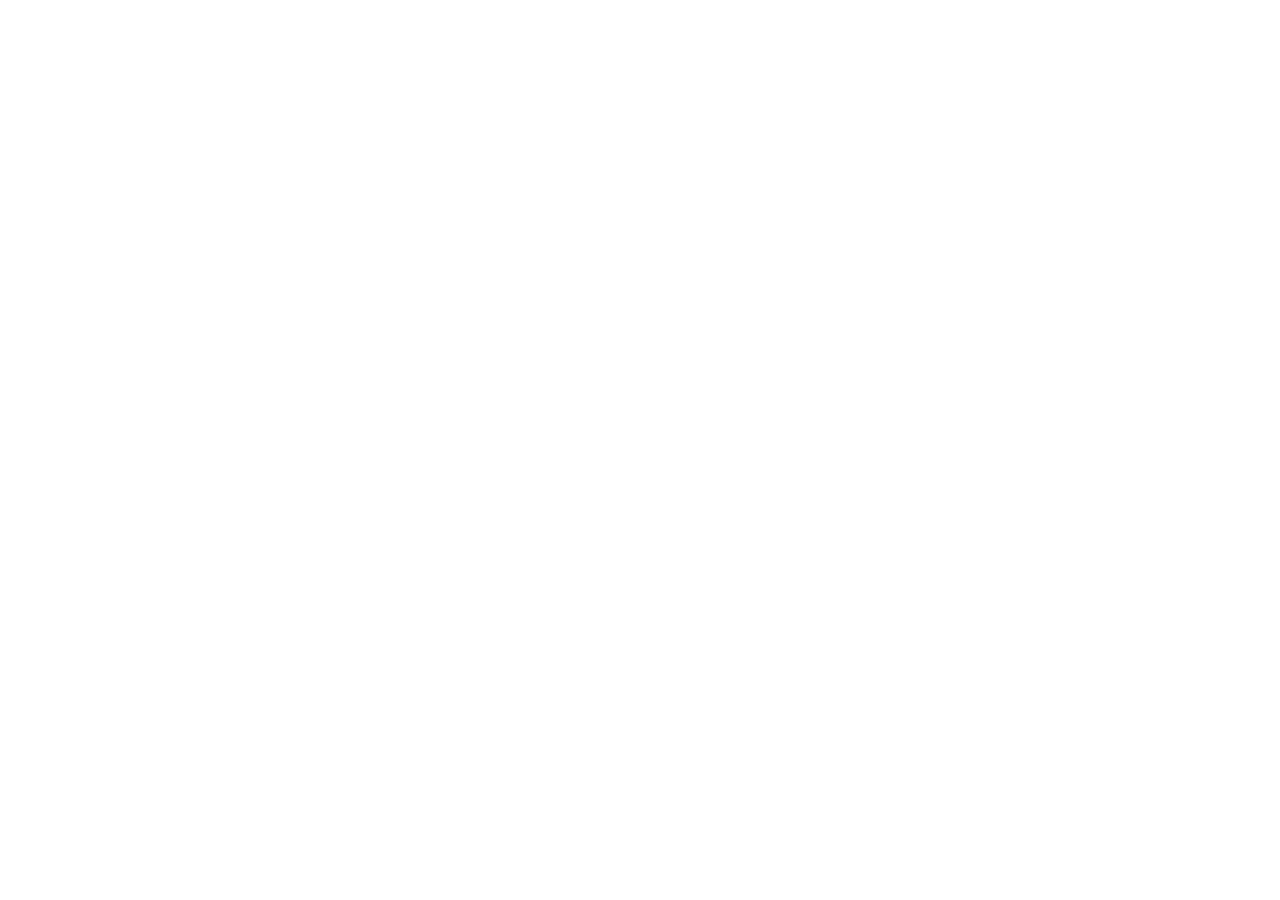
==== src/index.html @ 4467fe31 "教育版 v0.1 を実装（分岐・フラグ・矛盾チェック・レイヤー・内蔵音・セーブ・書き出し/読みこみ） Co-Authored-By: Claude Opus 5.5 <noreply@anthropi" ====
<!DOCTYPE html>
<html lang="ja">
<head>
<meta charset="utf-8">
<meta name="viewport" content="width=device-width,initial-scale=1">
<title>ノベルゲームメーカー きょういく版</title>
<style>
/*CSS*/
</style>
</head>
<body>
<div id="stage">
  <div class="screen" id="scr-title"></div>
  <div class="screen" id="scr-select"></div>
  <div class="screen" id="scr-edit"></div>
  <div class="screen" id="scr-play"></div>
  <div id="toast"></div>
</div>
<script>
/*JS*/
</script>
</body>
</html>
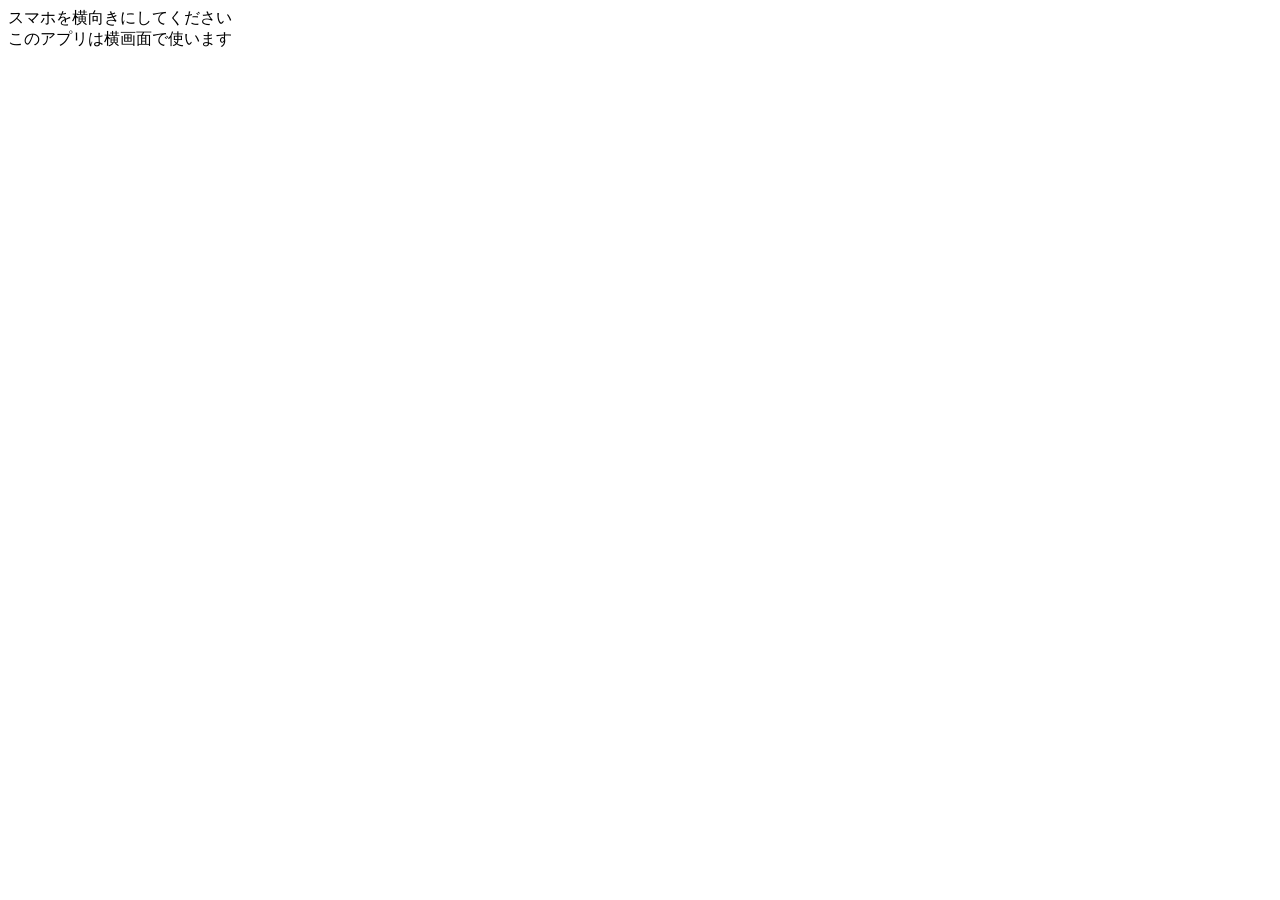
==== commit 4a579a14: "スマホ対応：拡大されずに画面ぴったり表示、縦向きは横向き案内、全画面ボタン Co-Authored-By: Claude Opus 5.5 <noreply@anthropic.com> Claude" ====
--- a/src/index.html
+++ b/src/index.html
@@ -2,20 +2,31 @@
 <html lang="ja">
 <head>
 <meta charset="utf-8">
-<meta name="viewport" content="width=device-width,initial-scale=1">
+<link rel="icon" href="data:,">
+<meta name="viewport" content="width=device-width,initial-scale=1,maximum-scale=1,user-scalable=no,viewport-fit=cover">
+<meta name="mobile-web-app-capable" content="yes">
 <title>ノベルゲームメーカー きょういく版</title>
 <style>
 /*CSS*/
 </style>
 </head>
 <body>
+<div id="sa"></div>
+<div id="rotate"><div class="rot-ic"></div><div class="rot-t">スマホを横向きにしてください</div><div class="rot-s">このアプリは横画面で使います</div></div>
 <div id="stage">
   <div class="screen" id="scr-title"></div>
   <div class="screen" id="scr-select"></div>
   <div class="screen" id="scr-edit"></div>
   <div class="screen" id="scr-play"></div>
+  <div class="screen" id="scr-tut"></div>
   <div id="toast"></div>
 </div>
+<script>
+/*VENDOR*/
+</script>
+<script>
+/*SAMPLES*/
+</script>
 <script>
 /*JS*/
 </script>
